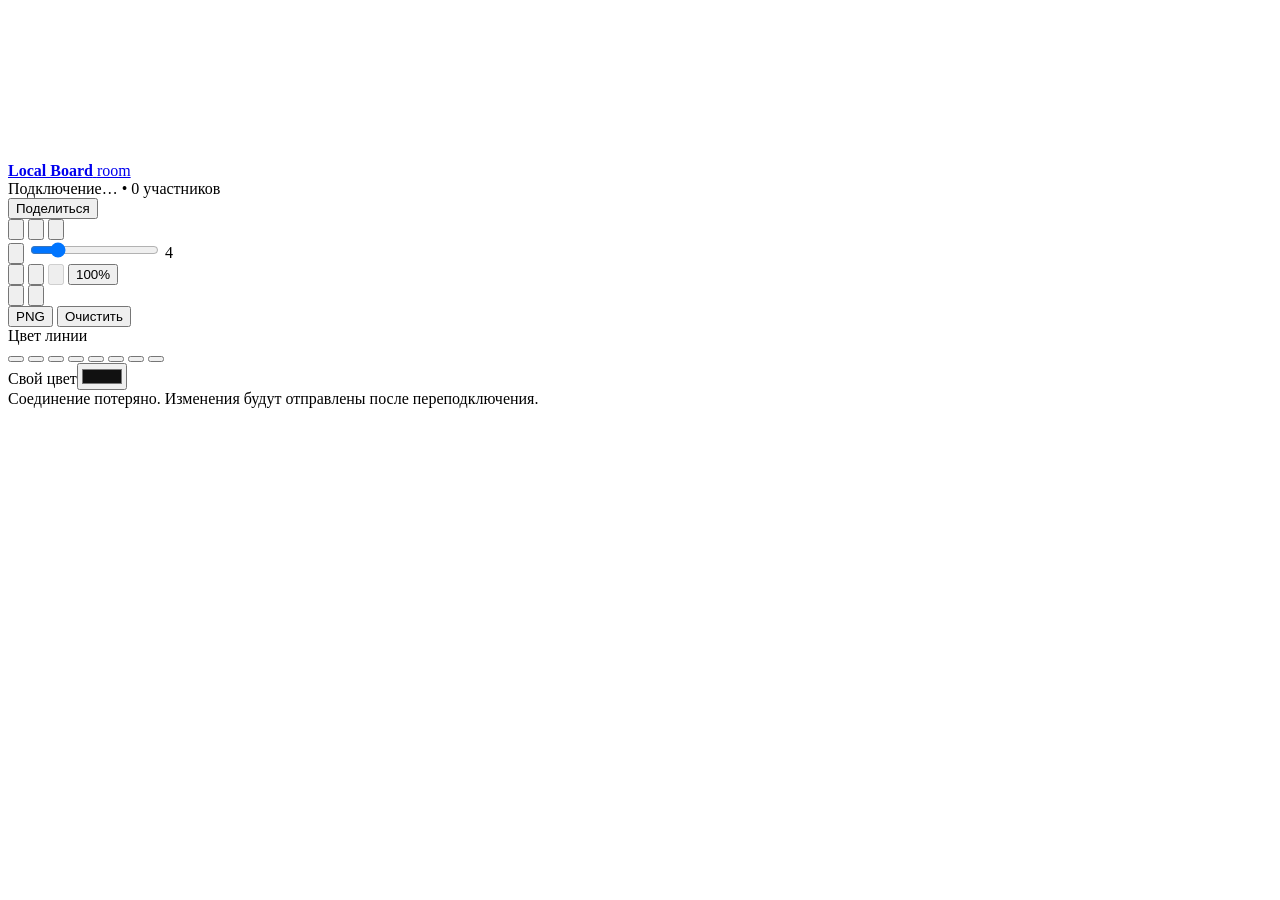
==== src/local_board/web/index.html @ 7a875b71 "Make board chrome floating and add camera toggles" ====
<!doctype html>
<html lang="ru">
<head>
  <meta charset="utf-8" />
  <meta name="viewport" content="width=device-width, initial-scale=1, maximum-scale=1, user-scalable=no, viewport-fit=cover" />
  <meta name="apple-mobile-web-app-capable" content="yes" />
  <meta name="apple-mobile-web-app-status-bar-style" content="default" />
  <meta name="theme-color" content="#f7f7f6" />
  <title>Local Board</title>
  <link rel="stylesheet" href="/assets/css/app.css" />
</head>
<body>
  <div id="app">
    <main id="stage">
      <canvas id="board" aria-label="Совместная доска"></canvas>

      <header class="topbar" aria-label="Панель комнаты">
        <a class="topbar-card brand" href="/" aria-label="К списку досок">
          <span class="brand-mark"></span>
          <div>
            <strong>Local Board</strong>
            <span id="boardName" class="board-name">room</span>
          </div>
        </a>

        <div class="topbar-card topbar-actions">
          <div class="presence" aria-live="polite">
            <span id="connectionDot" class="presence-dot offline"></span>
            <span id="connectionText">Подключение…</span>
            <span class="separator">•</span>
            <span id="participants">0 участников</span>
          </div>
          <button id="shareRoom" class="share-room" type="button" title="Скопировать ссылку на комнату">Поделиться</button>
        </div>
      </header>

      <div class="toolbar" role="toolbar" aria-label="Инструменты доски">
        <div class="tool-section primary-tools">
          <button class="tool icon-button active" data-tool="pen" title="Ручка — рисует только Apple Pencil" aria-label="Ручка">
            <svg viewBox="0 0 24 24" aria-hidden="true"><path d="M4 20l4.3-1 10.8-10.8a2.15 2.15 0 0 0 0-3L18.8 4.9a2.15 2.15 0 0 0-3 0L5 15.7 4 20Z"/><path d="m14.8 5.9 3.3 3.3"/></svg>
          </button>
          <button class="tool icon-button" data-tool="eraser" title="Ластик — Pencil или мышь" aria-label="Ластик">
            <svg viewBox="0 0 24 24" aria-hidden="true"><path d="m7.2 18.5-3.1-3.1a2 2 0 0 1 0-2.8l7.7-7.7a2 2 0 0 1 2.8 0l5.3 5.3a2 2 0 0 1 0 2.8l-5.5 5.5H7.2Z"/><path d="m9.2 7.5 7.3 7.3"/><path d="M7.2 18.5H20"/></svg>
          </button>
          <button class="tool icon-button" data-tool="pan" title="Перемещение" aria-label="Перемещение">
            <svg viewBox="0 0 24 24" aria-hidden="true"><path d="M7.5 11V7.7a1.5 1.5 0 0 1 3 0V10"/><path d="M10.5 10V5.8a1.5 1.5 0 0 1 3 0V10"/><path d="M13.5 10V6.8a1.5 1.5 0 0 1 3 0v4.1"/><path d="M16.5 10.9V9.2a1.5 1.5 0 0 1 3 0v4.2c0 4.2-2.5 7.1-6.6 7.1h-1.1c-2.1 0-3.6-.8-4.8-2.4L4.4 14.6a1.6 1.6 0 0 1 2.4-2.1l1.4 1.3"/></svg>
          </button>
        </div>

        <div class="divider"></div>

        <div class="tool-section drawing-controls">
          <button id="colorTrigger" class="color-trigger" type="button" title="Выбрать цвет" aria-label="Цвет линии: чёрный" aria-expanded="false">
            <span id="currentColorSwatch" class="current-color-swatch" style="--c:#111111"></span>
            <svg class="chevron" viewBox="0 0 16 16" aria-hidden="true"><path d="m4 6 4 4 4-4"/></svg>
          </button>

          <label class="width-control" title="Толщина линии">
            <span class="width-preview" aria-hidden="true"></span>
            <input id="width" type="range" min="1" max="18" step="1" value="4" aria-label="Толщина линии" />
            <span id="widthLabel">4</span>
          </label>
        </div>

        <div class="divider"></div>

        <div class="tool-section history-tools">
          <button id="undo" class="icon-button" title="Отменить" aria-label="Отменить"><svg viewBox="0 0 24 24" aria-hidden="true"><path d="m9 8-4 4 4 4"/><path d="M5 12h7.5a5.5 5.5 0 0 1 5.5 5.5"/></svg></button>
          <button id="redo" class="icon-button" title="Вернуть" aria-label="Вернуть"><svg viewBox="0 0 24 24" aria-hidden="true"><path d="m15 8 4 4-4 4"/><path d="M19 12h-7.5A5.5 5.5 0 0 0 6 17.5"/></svg></button>
          <button id="goToLast" class="icon-button" title="К последнему месту письма" aria-label="К последнему месту письма" disabled><svg viewBox="0 0 24 24" aria-hidden="true"><circle cx="12" cy="12" r="6"/><circle cx="12" cy="12" r="1.6"/><path d="M12 2v3M12 19v3M2 12h3M19 12h3"/></svg></button>
          <button id="zoomReset" class="zoom-reset" title="Текущий масштаб. Нажми, чтобы вернуть 100%">100%</button>
        </div>

        <div class="divider"></div>

        <div class="tool-section camera-tools" aria-label="Автоматическая камера">
          <button id="autoFollow" class="icon-button toggle-button" title="Автоследование за местом письма" aria-label="Автоследование"><svg viewBox="0 0 24 24" aria-hidden="true"><circle cx="12" cy="12" r="7"/><circle cx="12" cy="12" r="2"/><path d="M12 2v3M12 19v3M2 12h3M19 12h3"/></svg></button>
          <button id="autoScale" class="icon-button toggle-button" title="Автомасштаб под пишущее устройство" aria-label="Автомасштаб"><svg viewBox="0 0 24 24" aria-hidden="true"><circle cx="10.5" cy="10.5" r="5.5"/><path d="m15 15 5 5M8 10.5h5M10.5 8v5"/></svg></button>
        </div>

        <div class="divider"></div>

        <div class="tool-section utility-tools">
          <button id="exportPng" class="utility-button" title="Сохранить PNG">PNG</button>
          <button id="clearBoard" class="utility-button danger" title="Очистить доску">Очистить</button>
        </div>
      </div>

      <div id="colorPopover" class="board-popover color-popover hidden" role="dialog" aria-label="Выбор цвета">
        <div class="popover-title">Цвет линии</div>
        <div class="color-grid" role="group" aria-label="Готовые цвета">
          <button class="color-option active" data-color="#111111" style="--c:#111111" aria-label="Чёрный"></button>
          <button class="color-option" data-color="#2563eb" style="--c:#2563eb" aria-label="Синий"></button>
          <button class="color-option" data-color="#dc2626" style="--c:#dc2626" aria-label="Красный"></button>
          <button class="color-option" data-color="#16a34a" style="--c:#16a34a" aria-label="Зелёный"></button>
          <button class="color-option" data-color="#9333ea" style="--c:#9333ea" aria-label="Фиолетовый"></button>
          <button class="color-option" data-color="#ea580c" style="--c:#ea580c" aria-label="Оранжевый"></button>
          <button class="color-option" data-color="#0891b2" style="--c:#0891b2" aria-label="Бирюзовый"></button>
          <button class="color-option" data-color="#57534e" style="--c:#57534e" aria-label="Серый"></button>
        </div>
        <label class="custom-color-row"><span>Свой цвет</span><input id="customColor" type="color" value="#111111" aria-label="Выбрать произвольный цвет" /></label>
      </div>

      <div id="offlineBanner" class="offline-banner hidden">Соединение потеряно. Изменения будут отправлены после переподключения.</div>
    </main>
  </div>

  <script type="module" src="/assets/js/app.js"></script>
</body>
</html>
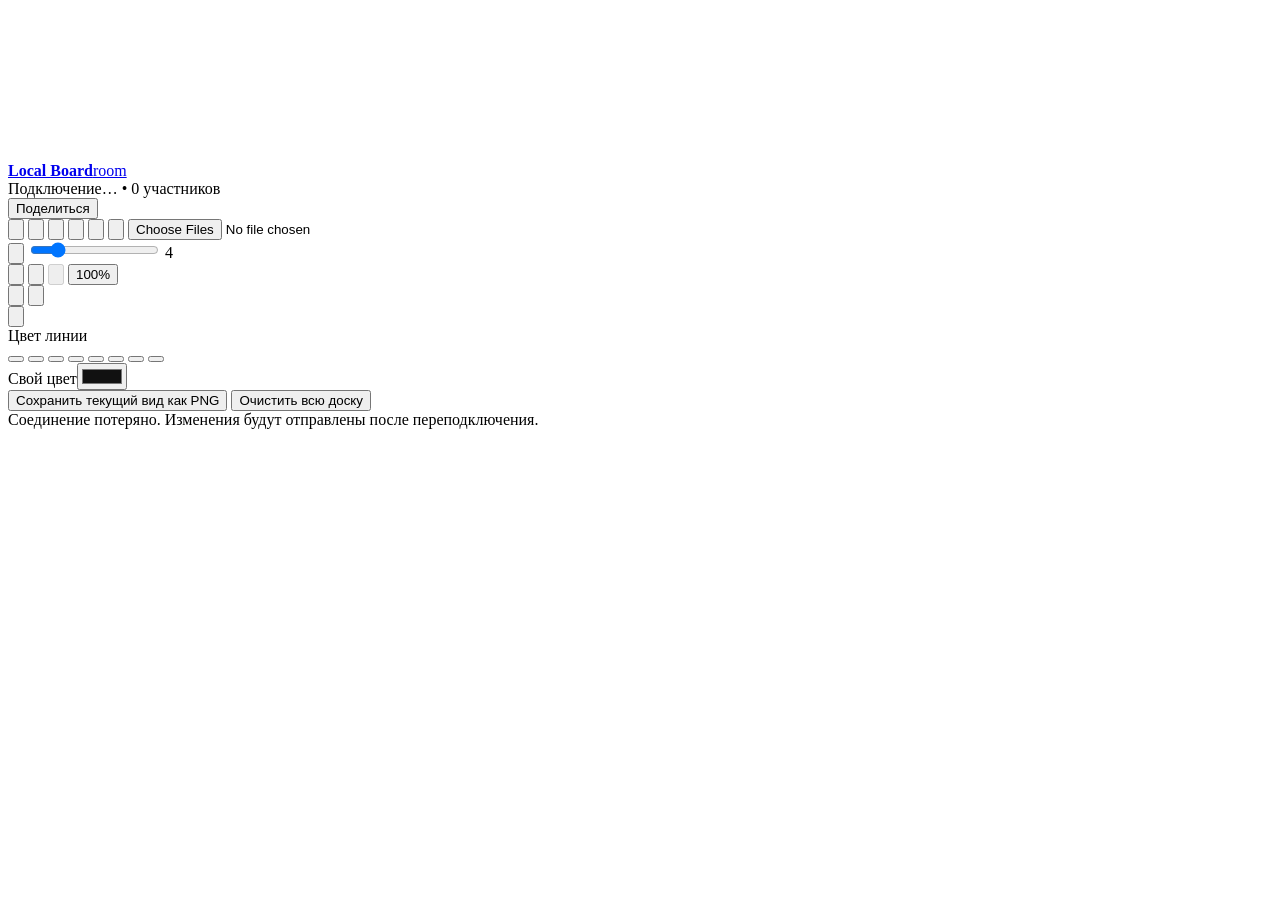
==== commit 258dc6a6: "Add select image and compact overflow tools" ====
--- a/src/local_board/web/index.html
+++ b/src/local_board/web/index.html
@@ -17,12 +17,8 @@
       <header class="topbar" aria-label="Панель комнаты">
         <a class="topbar-card brand" href="/" aria-label="К списку досок">
           <span class="brand-mark"></span>
-          <div>
-            <strong>Local Board</strong>
-            <span id="boardName" class="board-name">room</span>
-          </div>
+          <div><strong>Local Board</strong><span id="boardName" class="board-name">room</span></div>
         </a>
-
         <div class="topbar-card topbar-actions">
           <div class="presence" aria-live="polite">
             <span id="connectionDot" class="presence-dot offline"></span>
@@ -36,6 +32,9 @@
 
       <div class="toolbar" role="toolbar" aria-label="Инструменты доски">
         <div class="tool-section primary-tools">
+          <button class="tool icon-button" data-tool="select" title="Выделение (V). Ctrl/Cmd + drag работает из любого режима" aria-label="Выделение">
+            <svg viewBox="0 0 24 24" aria-hidden="true"><path d="m5 3 13 9-6 1.5L9 20 5 3Z"/></svg>
+          </button>
           <button class="tool icon-button active" data-tool="pen" title="Ручка — рисует только Apple Pencil" aria-label="Ручка">
             <svg viewBox="0 0 24 24" aria-hidden="true"><path d="M4 20l4.3-1 10.8-10.8a2.15 2.15 0 0 0 0-3L18.8 4.9a2.15 2.15 0 0 0-3 0L5 15.7 4 20Z"/><path d="m14.8 5.9 3.3 3.3"/></svg>
           </button>
@@ -45,6 +44,13 @@
           <button class="tool icon-button" data-tool="pan" title="Перемещение" aria-label="Перемещение">
             <svg viewBox="0 0 24 24" aria-hidden="true"><path d="M7.5 11V7.7a1.5 1.5 0 0 1 3 0V10"/><path d="M10.5 10V5.8a1.5 1.5 0 0 1 3 0V10"/><path d="M13.5 10V6.8a1.5 1.5 0 0 1 3 0v4.1"/><path d="M16.5 10.9V9.2a1.5 1.5 0 0 1 3 0v4.2c0 4.2-2.5 7.1-6.6 7.1h-1.1c-2.1 0-3.6-.8-4.8-2.4L4.4 14.6a1.6 1.6 0 0 1 2.4-2.1l1.4 1.3"/></svg>
           </button>
+          <button id="imageInsert" class="icon-button" title="Добавить изображение (можно также вставить или перетащить)" aria-label="Добавить изображение">
+            <svg viewBox="0 0 24 24" aria-hidden="true"><rect x="3" y="4" width="18" height="16" rx="2"/><circle cx="9" cy="9" r="1.5"/><path d="m4 17 4.5-4.5 3.5 3 2.5-2.5 5.5 5"/></svg>
+          </button>
+          <button id="deleteSelection" class="icon-button selection-action hidden" title="Удалить выделенное" aria-label="Удалить выделенное">
+            <svg viewBox="0 0 24 24" aria-hidden="true"><path d="M4 7h16M9 7V4h6v3M7 7l1 13h8l1-13M10 11v5M14 11v5"/></svg>
+          </button>
+          <input id="imageInput" class="visually-hidden" type="file" accept="image/png,image/jpeg,image/webp,image/gif" multiple />
         </div>
 
         <div class="divider"></div>
@@ -54,7 +60,6 @@
             <span id="currentColorSwatch" class="current-color-swatch" style="--c:#111111"></span>
             <svg class="chevron" viewBox="0 0 16 16" aria-hidden="true"><path d="m4 6 4 4 4-4"/></svg>
           </button>
-
           <label class="width-control" title="Толщина линии">
             <span class="width-preview" aria-hidden="true"></span>
             <input id="width" type="range" min="1" max="18" step="1" value="4" aria-label="Толщина линии" />
@@ -79,11 +84,7 @@
         </div>
 
         <div class="divider"></div>
-
-        <div class="tool-section utility-tools">
-          <button id="exportPng" class="utility-button" title="Сохранить PNG">PNG</button>
-          <button id="clearBoard" class="utility-button danger" title="Очистить доску">Очистить</button>
-        </div>
+        <button id="moreTrigger" class="icon-button" title="Ещё" aria-label="Дополнительные действия" aria-expanded="false"><svg viewBox="0 0 24 24" aria-hidden="true"><circle cx="5" cy="12" r="1"/><circle cx="12" cy="12" r="1"/><circle cx="19" cy="12" r="1"/></svg></button>
       </div>
 
       <div id="colorPopover" class="board-popover color-popover hidden" role="dialog" aria-label="Выбор цвета">
@@ -101,6 +102,12 @@
         <label class="custom-color-row"><span>Свой цвет</span><input id="customColor" type="color" value="#111111" aria-label="Выбрать произвольный цвет" /></label>
       </div>
 
+      <div id="morePopover" class="board-popover action-popover hidden" role="menu" aria-label="Дополнительные действия">
+        <button id="exportPng" class="popover-action" role="menuitem">Сохранить текущий вид как PNG</button>
+        <button id="clearBoard" class="popover-action danger" role="menuitem">Очистить всю доску</button>
+      </div>
+
+      <div id="boardToast" class="board-toast hidden" role="status" aria-live="polite"></div>
       <div id="offlineBanner" class="offline-banner hidden">Соединение потеряно. Изменения будут отправлены после переподключения.</div>
     </main>
   </div>
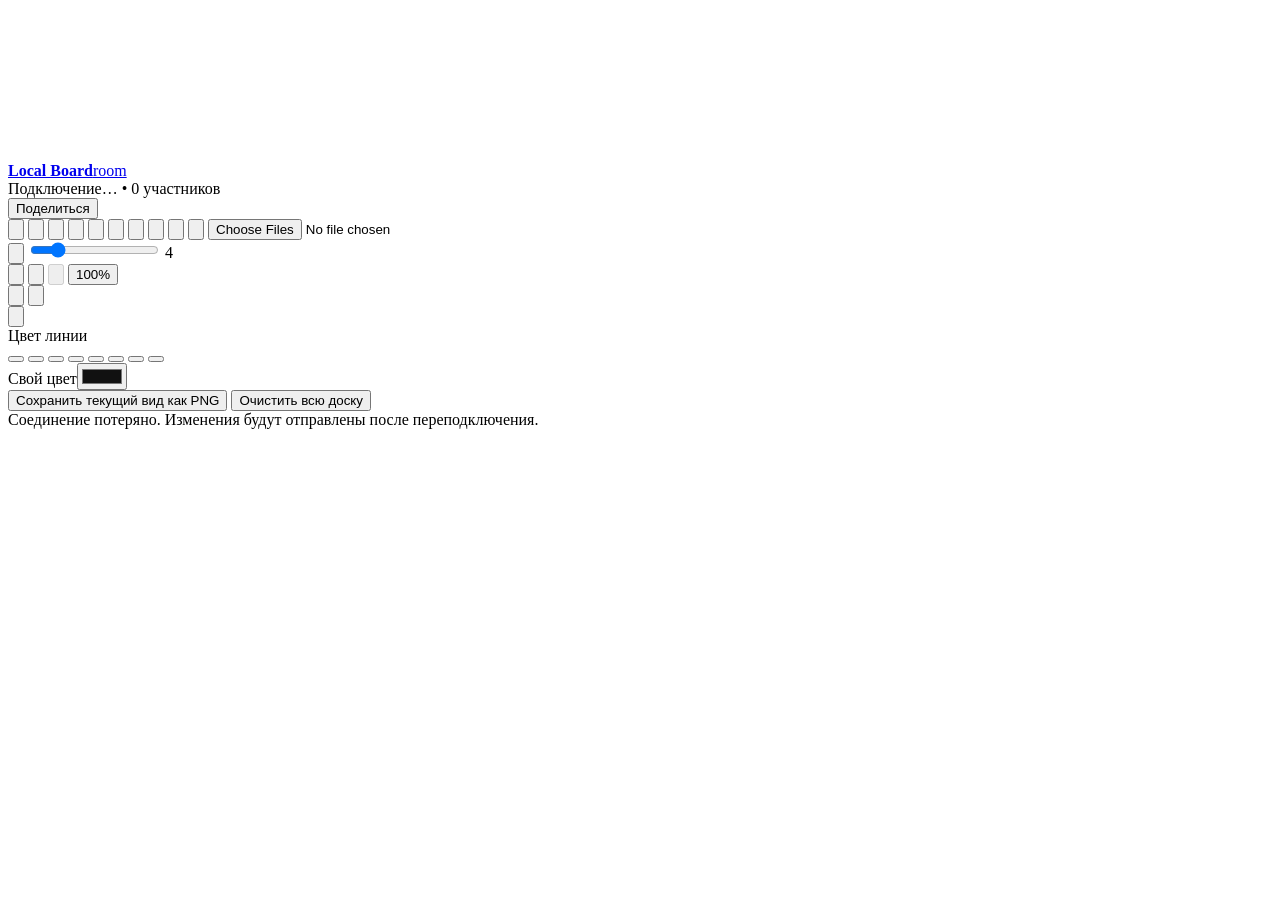
==== commit 17af042d: "Add direct drawing toggle and crop actions" ====
--- a/src/local_board/web/index.html
+++ b/src/local_board/web/index.html
@@ -35,10 +35,13 @@
           <button class="tool icon-button" data-tool="select" title="Выделение (V). Ctrl/Cmd + drag работает из любого режима" aria-label="Выделение">
             <svg viewBox="0 0 24 24" aria-hidden="true"><path d="m5 3 13 9-6 1.5L9 20 5 3Z"/></svg>
           </button>
-          <button class="tool icon-button active" data-tool="pen" title="Ручка — рисует только Apple Pencil" aria-label="Ручка">
+          <button class="tool icon-button active" data-tool="pen" title="Ручка" aria-label="Ручка">
             <svg viewBox="0 0 24 24" aria-hidden="true"><path d="M4 20l4.3-1 10.8-10.8a2.15 2.15 0 0 0 0-3L18.8 4.9a2.15 2.15 0 0 0-3 0L5 15.7 4 20Z"/><path d="m14.8 5.9 3.3 3.3"/></svg>
           </button>
-          <button class="tool icon-button" data-tool="eraser" title="Ластик — Pencil или мышь" aria-label="Ластик">
+          <button id="directInk" class="icon-button toggle-button" title="Разрешить рисование мышью и пальцем" aria-label="Рисование мышью и пальцем" aria-pressed="false">
+            <svg viewBox="0 0 24 24" aria-hidden="true"><path d="M8 12.5V8.2a1.45 1.45 0 0 1 2.9 0v3.2"/><path d="M10.9 11.4V6.6a1.45 1.45 0 0 1 2.9 0v4.8"/><path d="M13.8 11.4V7.7a1.45 1.45 0 0 1 2.9 0v4.1"/><path d="M16.7 11.8v-2a1.45 1.45 0 0 1 2.9 0v4.1c0 4.4-2.7 7.1-6.5 7.1h-1c-2 0-3.5-.8-4.6-2.3l-2.6-3.5a1.5 1.5 0 0 1 2.3-1.9l1.6 1.5"/><path d="M4 5.5h3M5.5 4v3"/></svg>
+          </button>
+          <button class="tool icon-button" data-tool="eraser" title="Ластик — Pencil, мышь; палец в режиме рисования мышью/пальцем" aria-label="Ластик">
             <svg viewBox="0 0 24 24" aria-hidden="true"><path d="m7.2 18.5-3.1-3.1a2 2 0 0 1 0-2.8l7.7-7.7a2 2 0 0 1 2.8 0l5.3 5.3a2 2 0 0 1 0 2.8l-5.5 5.5H7.2Z"/><path d="m9.2 7.5 7.3 7.3"/><path d="M7.2 18.5H20"/></svg>
           </button>
           <button class="tool icon-button" data-tool="pan" title="Перемещение" aria-label="Перемещение">
@@ -46,6 +49,15 @@
           </button>
           <button id="imageInsert" class="icon-button" title="Добавить изображение (можно также вставить или перетащить)" aria-label="Добавить изображение">
             <svg viewBox="0 0 24 24" aria-hidden="true"><rect x="3" y="4" width="18" height="16" rx="2"/><circle cx="9" cy="9" r="1.5"/><path d="m4 17 4.5-4.5 3.5 3 2.5-2.5 5.5 5"/></svg>
+          </button>
+          <button id="cropSelection" class="icon-button selection-context hidden" title="Кадрировать выбранное изображение" aria-label="Кадрировать изображение">
+            <svg viewBox="0 0 24 24" aria-hidden="true"><path d="M7 3v14a2 2 0 0 0 2 2h12"/><path d="M3 7h14a2 2 0 0 1 2 2v12"/></svg>
+          </button>
+          <button id="cropApply" class="icon-button crop-action hidden" title="Применить кадрирование" aria-label="Применить кадрирование">
+            <svg viewBox="0 0 24 24" aria-hidden="true"><path d="m5 12 4 4 10-10"/></svg>
+          </button>
+          <button id="cropCancel" class="icon-button crop-action hidden" title="Отменить кадрирование" aria-label="Отменить кадрирование">
+            <svg viewBox="0 0 24 24" aria-hidden="true"><path d="M6 6l12 12M18 6 6 18"/></svg>
           </button>
           <button id="deleteSelection" class="icon-button selection-action hidden" title="Удалить выделенное" aria-label="Удалить выделенное">
             <svg viewBox="0 0 24 24" aria-hidden="true"><path d="M4 7h16M9 7V4h6v3M7 7l1 13h8l1-13M10 11v5M14 11v5"/></svg>
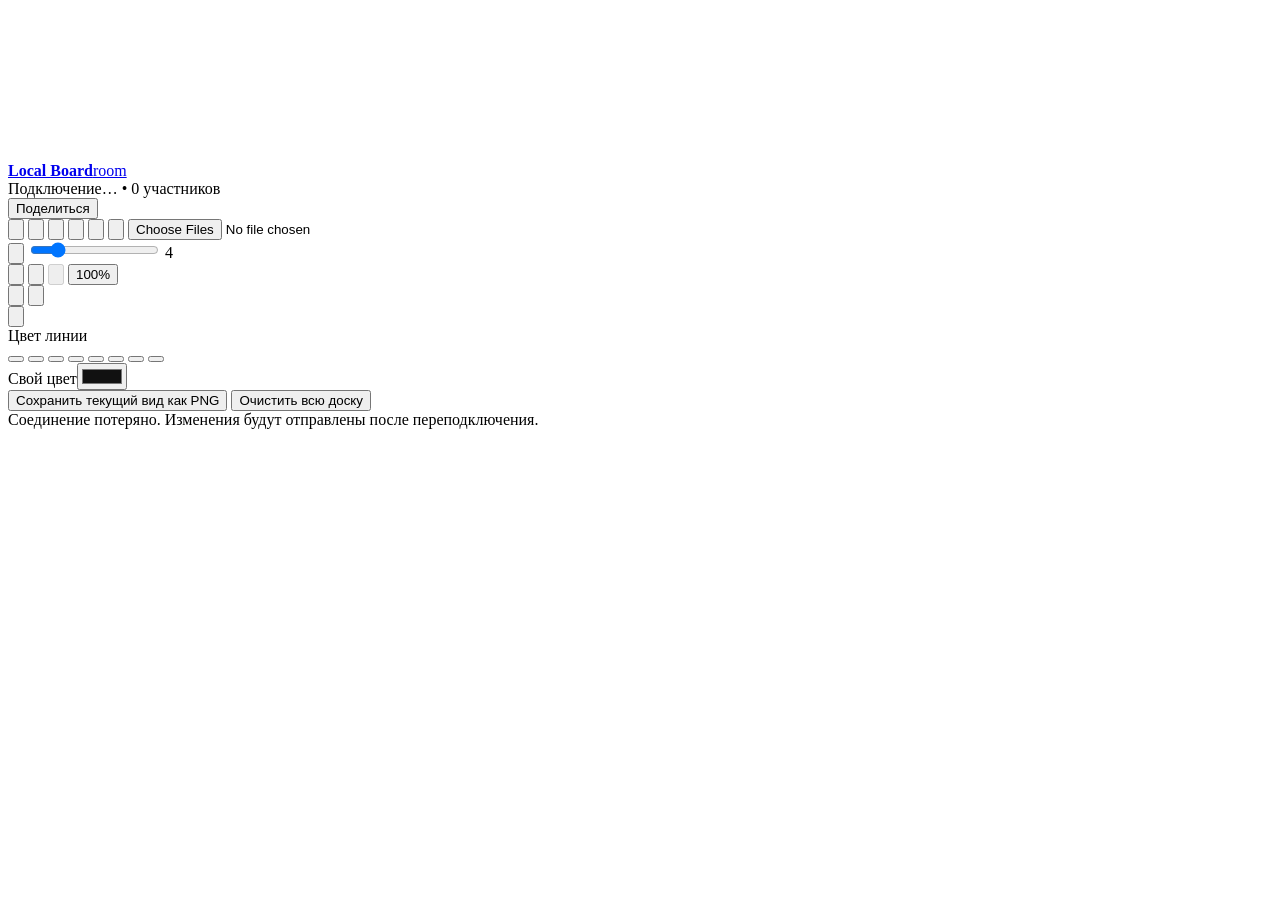
==== commit 449abf9e: "Keep image actions out of global toolbar" ====
--- a/src/local_board/web/index.html
+++ b/src/local_board/web/index.html
@@ -49,18 +49,6 @@
           </button>
           <button id="imageInsert" class="icon-button" title="Добавить изображение (можно также вставить или перетащить)" aria-label="Добавить изображение">
             <svg viewBox="0 0 24 24" aria-hidden="true"><rect x="3" y="4" width="18" height="16" rx="2"/><circle cx="9" cy="9" r="1.5"/><path d="m4 17 4.5-4.5 3.5 3 2.5-2.5 5.5 5"/></svg>
-          </button>
-          <button id="cropSelection" class="icon-button selection-context hidden" title="Кадрировать выбранное изображение" aria-label="Кадрировать изображение">
-            <svg viewBox="0 0 24 24" aria-hidden="true"><path d="M7 3v14a2 2 0 0 0 2 2h12"/><path d="M3 7h14a2 2 0 0 1 2 2v12"/></svg>
-          </button>
-          <button id="cropApply" class="icon-button crop-action hidden" title="Применить кадрирование" aria-label="Применить кадрирование">
-            <svg viewBox="0 0 24 24" aria-hidden="true"><path d="m5 12 4 4 10-10"/></svg>
-          </button>
-          <button id="cropCancel" class="icon-button crop-action hidden" title="Отменить кадрирование" aria-label="Отменить кадрирование">
-            <svg viewBox="0 0 24 24" aria-hidden="true"><path d="M6 6l12 12M18 6 6 18"/></svg>
-          </button>
-          <button id="deleteSelection" class="icon-button selection-action hidden" title="Удалить выделенное" aria-label="Удалить выделенное">
-            <svg viewBox="0 0 24 24" aria-hidden="true"><path d="M4 7h16M9 7V4h6v3M7 7l1 13h8l1-13M10 11v5M14 11v5"/></svg>
           </button>
           <input id="imageInput" class="visually-hidden" type="file" accept="image/png,image/jpeg,image/webp,image/gif" multiple />
         </div>
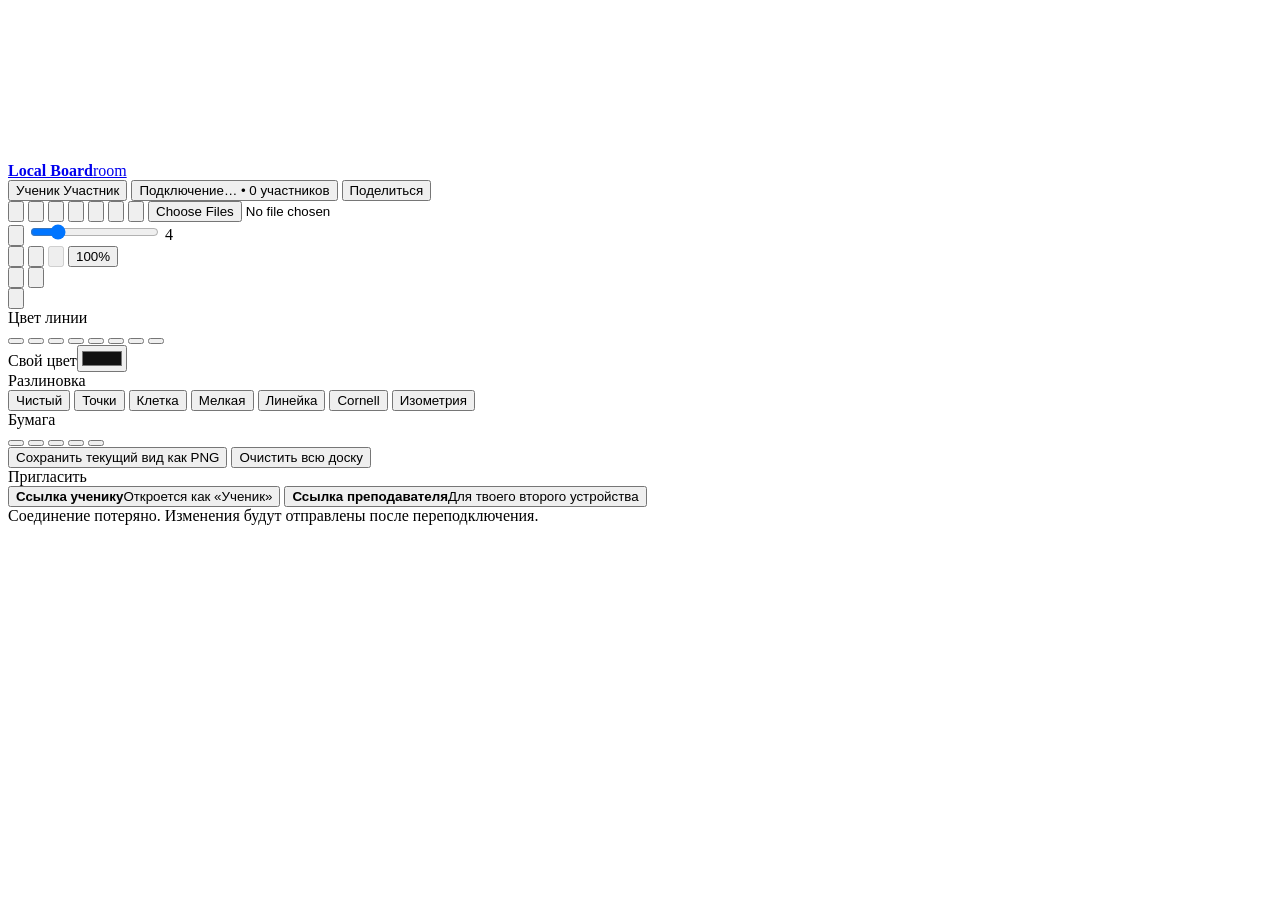
==== commit 07771e99: "Add role presence and paper background controls" ====
--- a/src/local_board/web/index.html
+++ b/src/local_board/web/index.html
@@ -20,13 +20,17 @@
           <div><strong>Local Board</strong><span id="boardName" class="board-name">room</span></div>
         </a>
         <div class="topbar-card topbar-actions">
-          <div class="presence" aria-live="polite">
+          <button id="profileButton" class="participant-self" type="button" title="Изменить имя или роль">
+            <span id="selfRole" class="role-badge student">Ученик</span>
+            <span id="selfName" class="self-name">Участник</span>
+          </button>
+          <button id="presenceTrigger" class="presence presence-button" type="button" aria-expanded="false" title="Кто сейчас в комнате">
             <span id="connectionDot" class="presence-dot offline"></span>
             <span id="connectionText">Подключение…</span>
             <span class="separator">•</span>
             <span id="participants">0 участников</span>
-          </div>
-          <button id="shareRoom" class="share-room" type="button" title="Скопировать ссылку на комнату">Поделиться</button>
+          </button>
+          <button id="shareRoom" class="share-room" type="button" title="Пригласить в комнату" aria-expanded="false">Поделиться</button>
         </div>
       </header>
 
@@ -49,6 +53,9 @@
           </button>
           <button id="imageInsert" class="icon-button" title="Добавить изображение (можно также вставить или перетащить)" aria-label="Добавить изображение">
             <svg viewBox="0 0 24 24" aria-hidden="true"><rect x="3" y="4" width="18" height="16" rx="2"/><circle cx="9" cy="9" r="1.5"/><path d="m4 17 4.5-4.5 3.5 3 2.5-2.5 5.5 5"/></svg>
+          </button>
+          <button id="backgroundTrigger" class="icon-button" type="button" title="Фон и разлиновка" aria-label="Фон и разлиновка" aria-expanded="false">
+            <svg viewBox="0 0 24 24" aria-hidden="true"><rect x="4" y="3" width="16" height="18" rx="2"/><path d="M7 8h10M7 12h10M7 16h10"/></svg>
           </button>
           <input id="imageInput" class="visually-hidden" type="file" accept="image/png,image/jpeg,image/webp,image/gif" multiple />
         </div>
@@ -102,9 +109,37 @@
         <label class="custom-color-row"><span>Свой цвет</span><input id="customColor" type="color" value="#111111" aria-label="Выбрать произвольный цвет" /></label>
       </div>
 
+      <div id="backgroundPopover" class="board-popover background-popover hidden" role="dialog" aria-label="Фон и разлиновка">
+        <div class="popover-title">Разлиновка</div>
+        <div class="background-pattern-grid">
+          <button data-background-pattern="plain"><span class="paper-preview preview-plain"></span><span>Чистый</span></button>
+          <button data-background-pattern="dots"><span class="paper-preview preview-dots"></span><span>Точки</span></button>
+          <button data-background-pattern="grid"><span class="paper-preview preview-grid"></span><span>Клетка</span></button>
+          <button data-background-pattern="fine-grid"><span class="paper-preview preview-fine-grid"></span><span>Мелкая</span></button>
+          <button data-background-pattern="ruled"><span class="paper-preview preview-ruled"></span><span>Линейка</span></button>
+          <button data-background-pattern="cornell"><span class="paper-preview preview-cornell"></span><span>Cornell</span></button>
+          <button data-background-pattern="isometric"><span class="paper-preview preview-isometric"></span><span>Изометрия</span></button>
+        </div>
+        <div class="popover-title background-tone-title">Бумага</div>
+        <div class="background-tone-row" role="group" aria-label="Цвет бумаги">
+          <button data-background-tone="white" style="--paper:#fff" title="Белый"></button>
+          <button data-background-tone="warm" style="--paper:#fffaf0" title="Тёплый"></button>
+          <button data-background-tone="gray" style="--paper:#f4f4f5" title="Серый"></button>
+          <button data-background-tone="blue" style="--paper:#f5f9ff" title="Голубой"></button>
+          <button data-background-tone="green" style="--paper:#f5fbf7" title="Мятный"></button>
+        </div>
+      </div>
+
       <div id="morePopover" class="board-popover action-popover hidden" role="menu" aria-label="Дополнительные действия">
         <button id="exportPng" class="popover-action" role="menuitem">Сохранить текущий вид как PNG</button>
         <button id="clearBoard" class="popover-action danger" role="menuitem">Очистить всю доску</button>
+      </div>
+
+      <div id="presencePopover" class="top-popover presence-popover hidden" role="dialog" aria-label="Участники комнаты"></div>
+      <div id="sharePopover" class="top-popover share-popover hidden" role="dialog" aria-label="Пригласить в комнату">
+        <div class="popover-title">Пригласить</div>
+        <button id="copyStudentLink" class="share-link-option" type="button"><strong>Ссылка ученику</strong><span>Откроется как «Ученик»</span></button>
+        <button id="copyTeacherLink" class="share-link-option" type="button"><strong>Ссылка преподавателя</strong><span>Для твоего второго устройства</span></button>
       </div>
 
       <div id="boardToast" class="board-toast hidden" role="status" aria-live="polite"></div>
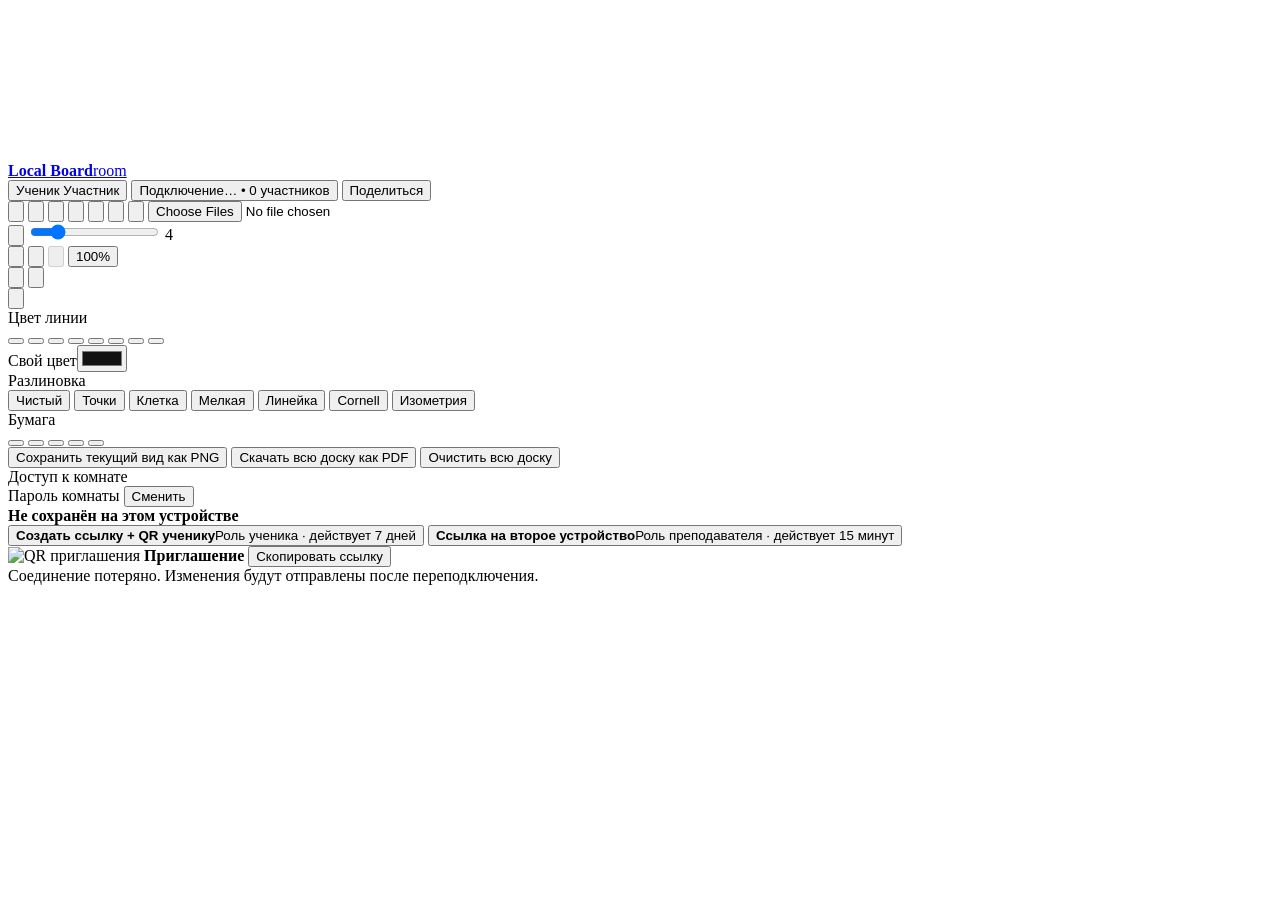
==== commit 3a1d795b: "Add secure QR sharing and PDF action UI" ====
--- a/src/local_board/web/index.html
+++ b/src/local_board/web/index.html
@@ -8,6 +8,8 @@
   <meta name="theme-color" content="#f7f7f6" />
   <title>Local Board</title>
   <link rel="stylesheet" href="/assets/css/app.css" />
+  <link rel="stylesheet" href="/assets/css/profile-dialog.css" />
+  <link rel="stylesheet" href="/assets/css/access-ui.css" />
 </head>
 <body>
   <div id="app">
@@ -20,7 +22,7 @@
           <div><strong>Local Board</strong><span id="boardName" class="board-name">room</span></div>
         </a>
         <div class="topbar-card topbar-actions">
-          <button id="profileButton" class="participant-self" type="button" title="Изменить имя или роль">
+          <button id="profileButton" class="participant-self" type="button" title="Изменить имя">
             <span id="selfRole" class="role-badge student">Ученик</span>
             <span id="selfName" class="self-name">Участник</span>
           </button>
@@ -132,14 +134,29 @@
 
       <div id="morePopover" class="board-popover action-popover hidden" role="menu" aria-label="Дополнительные действия">
         <button id="exportPng" class="popover-action" role="menuitem">Сохранить текущий вид как PNG</button>
+        <button id="exportPdf" class="popover-action" role="menuitem">Скачать всю доску как PDF</button>
         <button id="clearBoard" class="popover-action danger" role="menuitem">Очистить всю доску</button>
       </div>
 
       <div id="presencePopover" class="top-popover presence-popover hidden" role="dialog" aria-label="Участники комнаты"></div>
       <div id="sharePopover" class="top-popover share-popover hidden" role="dialog" aria-label="Пригласить в комнату">
-        <div class="popover-title">Пригласить</div>
-        <button id="copyStudentLink" class="share-link-option" type="button"><strong>Ссылка ученику</strong><span>Откроется как «Ученик»</span></button>
-        <button id="copyTeacherLink" class="share-link-option" type="button"><strong>Ссылка преподавателя</strong><span>Для твоего второго устройства</span></button>
+        <div class="popover-title">Доступ к комнате</div>
+        <div class="room-security-box">
+          <div class="room-security-head">
+            <span>Пароль комнаты</span>
+            <button id="rotatePasscode" class="rotate-passcode" type="button">Сменить</button>
+          </div>
+          <strong id="roomPasscode" class="room-passcode-value muted">Не сохранён на этом устройстве</strong>
+        </div>
+        <button id="copyStudentLink" class="share-link-option" type="button"><strong>Создать ссылку + QR ученику</strong><span>Роль ученика · действует 7 дней</span></button>
+        <button id="copyTeacherLink" class="share-link-option" type="button"><strong>Ссылка на второе устройство</strong><span>Роль преподавателя · действует 15 минут</span></button>
+        <div id="shareQrPanel" class="share-qr-panel hidden">
+          <img id="shareQrImage" alt="QR приглашения" />
+          <strong id="shareQrTitle">Приглашение</strong>
+          <span id="shareQrExpires"></span>
+          <span id="shareQrUrl" class="share-qr-url"></span>
+          <button id="copyQrLink" type="button">Скопировать ссылку</button>
+        </div>
       </div>
 
       <div id="boardToast" class="board-toast hidden" role="status" aria-live="polite"></div>
